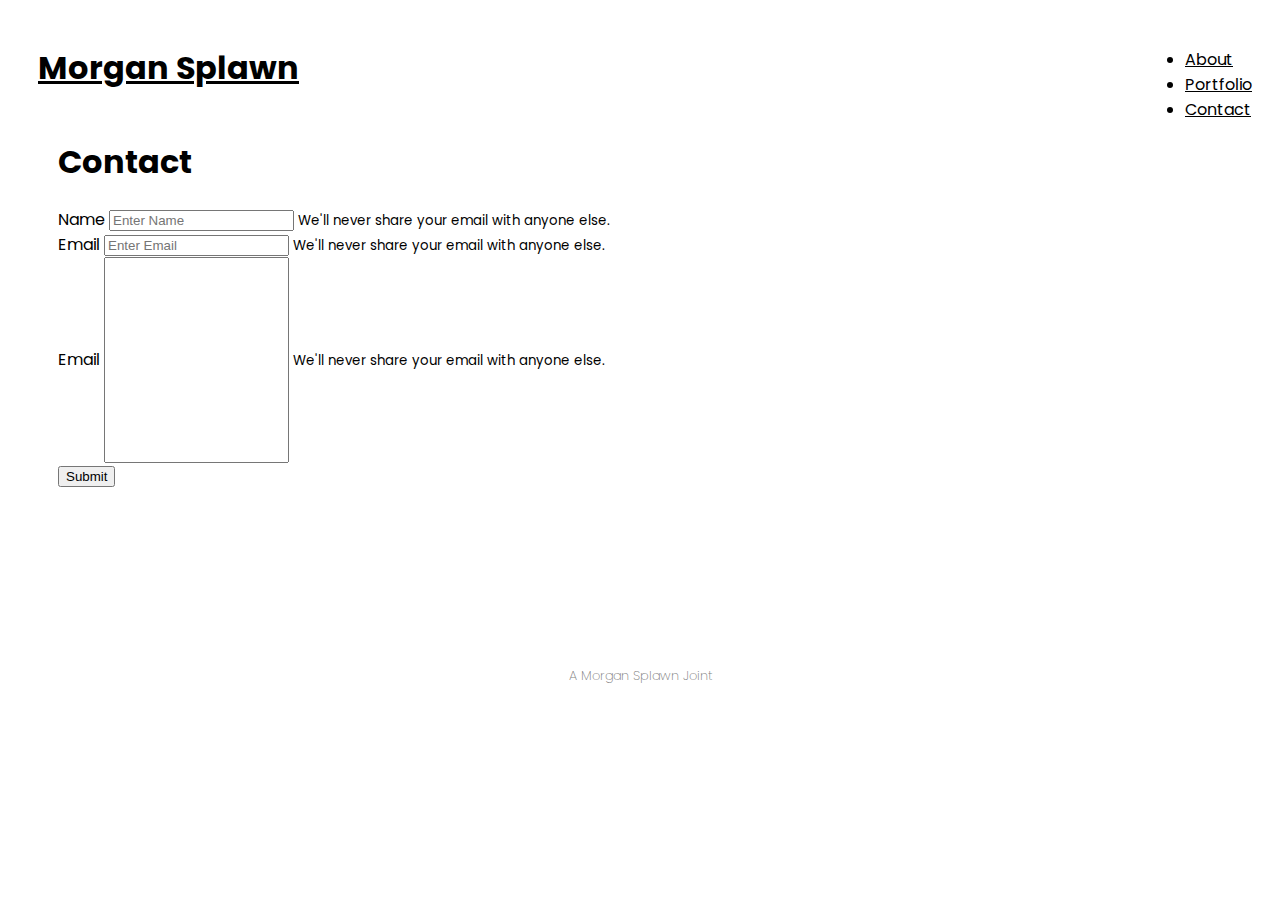
==== contact.html @ e6efa27e "Added footer and updated semantics" ====
<!doctype html>
<html lang="en">
  <head>
    <!-- Required meta tags -->
    <meta charset="utf-8">
    <meta name="viewport" content="width=device-width, initial-scale=1, shrink-to-fit=no">

    <!-- Bootstrap CSS -->
    <link rel="stylesheet" href="https://stackpath.bootstrapcdn.com/bootstrap/4.5.0/css/bootstrap.min.css" integrity="sha384-9aIt2nRpC12Uk9gS9baDl411NQApFmC26EwAOH8WgZl5MYYxFfc+NcPb1dKGj7Sk" crossorigin="anonymous">
    <link href="https://fonts.googleapis.com/css2?family=Poppins:wght@100;200;300;400;500;600;700&family=Ubuntu:wght@300;400;500;700&display=swap" rel="stylesheet">
    <link rel="stylesheet" href="style.css">

    <title>Morgan Splawn | Contact</title>
  </head>
  <body>
  
    <nav>
        <div class="name">
            <a href="index.html">
                <h1>Morgan Splawn</h1>
            </a>
        </div>

        <ul class="nav">
            <li class="nav-item">
              <a class="nav-link active" href="index.html">About</a>
            </li>
            <li class="nav-item">
              <a class="nav-link" href="portfolio.html">Portfolio</a>
            </li>
            <li class="nav-item">
              <a class="nav-link" href="contact.html">Contact</a>
            </li>
          </ul>
    </nav>

    <div class="container">

        <div class="row">

            <div class="column-md-1">

            </div>

            <div class="column-md-10">
                <div class="jumbotron jumbotron-fluid">
                    <div class="container" id="email-form">
                        <h1 class="display-4">Contact</h1>
                            
                        <form>
                            <div class="form-group">
                              <label for="exampleInputName1">Name</label>
                              <input type="text" class="form-control" id="exampleInputEmail1" aria-describedby="emailHelp" placeholder="Enter Name">
                              <small id="emailHelp" class="form-text text-muted">We'll never share your email with anyone else.</small>
                            </div>

                            <div class="form-group">
                              <label for="exampleInputEmail1">Email</label>
                              <input type="email" class="form-control" id="exampleInputEmail1" aria-describedby="emailHelp" placeholder="Enter Email">
                              <small id="emailHelp" class="form-text text-muted">We'll never share your email with anyone else.</small>
                            </div>

                            <div class="form-group">
                              <label for="exampleInputMessage1">Email</label>
                              <input type="text" class="form-control" id="exampleInputMessage1" aria-describedby="emailHelp" placeholder="">
                              <small id="emailHelp" class="form-text text-muted">We'll never share your email with anyone else.</small>
                            </div>
                            
                            <button type="submit" class="btn btn-primary">Submit</button>
                        </form>
                        

                    </div>
                  </div>
            </div>

            <div class="column-md-1">
                
            </div>

        </div>

    </div>

    <footer class="fixed-bottom">

      <h3>A Morgan Splawn Joint </h3>

  </footer>

    <!-- Optional JavaScript -->
    <!-- jQuery first, then Popper.js, then Bootstrap JS -->
    <script src="https://code.jquery.com/jquery-3.5.1.slim.min.js" integrity="sha384-DfXdz2htPH0lsSSs5nCTpuj/zy4C+OGpamoFVy38MVBnE+IbbVYUew+OrCXaRkfj" crossorigin="anonymous"></script>
    <script src="https://cdn.jsdelivr.net/npm/popper.js@1.16.0/dist/umd/popper.min.js" integrity="sha384-Q6E9RHvbIyZFJoft+2mJbHaEWldlvI9IOYy5n3zV9zzTtmI3UksdQRVvoxMfooAo" crossorigin="anonymous"></script>
    <script src="https://stackpath.bootstrapcdn.com/bootstrap/4.5.0/js/bootstrap.min.js" integrity="sha384-OgVRvuATP1z7JjHLkuOU7Xw704+h835Lr+6QL9UvYjZE3Ipu6Tp75j7Bh/kR0JKI" crossorigin="anonymous"></script>
  </body>
</html>
---- style.css ----
body {
    font-family: 'Poppins', sans-serif;
}

nav {
    padding: 15px;
    margin: 5px;
}

.name {
    color: black;
    padding: 0px 10px 10px 10px;
    float: left;
}

a   {
    color: black;
}

.nav {
    float: right;
    padding-top: 8px;
}

.nav-link {
    color: black;
}

.container  {
    clear: both;
}

.jumbotron  {
    padding-bottom: 155px;
    margin-top: 30px;
}

.bio-image  {
    float: left;
    margin-right: 20px;
}

.bio-text   {
    margin: 20 px;
    line-height: 2em;
}

.col-md-6   {
    text-align: center;
}

.card {
    margin: 0 auto; /* Added */
    float: none; /* Added */
    margin-bottom: 30px; /* Added */
}

#email-form {
    padding: 0px 50px;
    margin:auto;
}

#fluid  {
    padding-left: 60px;
    padding-right: 60px;
    padding-bottom: 5px;
    margin-bottom: 40px;
}

#exampleInputMessage1   {
    height: 200px;
    word-wrap: break-word;
}

footer  {
    padding: 10px;
    background-color: white;
}

h3  {
    text-align: center;
    font-weight: 200;
    font-size: small;
    color: gray;
}
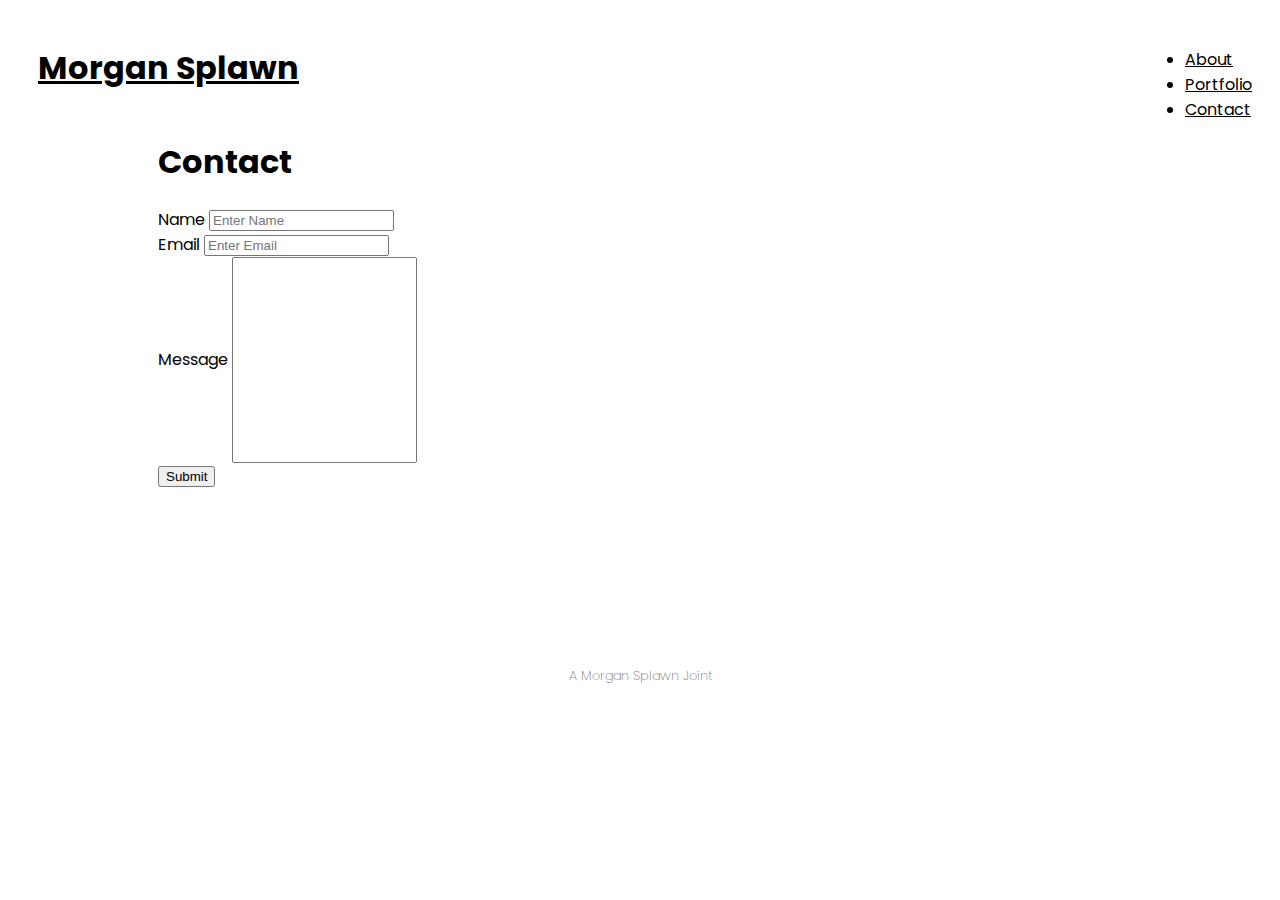
==== commit a2da15d7: "Updated for HTML Validation and changed the bio image" ====
--- a/contact.html
+++ b/contact.html
@@ -50,20 +50,17 @@
                         <form>
                             <div class="form-group">
                               <label for="exampleInputName1">Name</label>
-                              <input type="text" class="form-control" id="exampleInputEmail1" aria-describedby="emailHelp" placeholder="Enter Name">
-                              <small id="emailHelp" class="form-text text-muted">We'll never share your email with anyone else.</small>
+                              <input type="text" class="form-control" id="exampleInputName1" aria-describedby="emailHelp" placeholder="Enter Name">
                             </div>
 
                             <div class="form-group">
                               <label for="exampleInputEmail1">Email</label>
-                              <input type="email" class="form-control" id="exampleInputEmail1" aria-describedby="emailHelp" placeholder="Enter Email">
-                              <small id="emailHelp" class="form-text text-muted">We'll never share your email with anyone else.</small>
+                              <input type="email" class="form-control" id="exampleInputEmail1" aria-describedby="emailHelp" placeholder="Enter Email"> 
                             </div>
 
                             <div class="form-group">
-                              <label for="exampleInputMessage1">Email</label>
-                              <input type="text" class="form-control" id="exampleInputMessage1" aria-describedby="emailHelp" placeholder="">
-                              <small id="emailHelp" class="form-text text-muted">We'll never share your email with anyone else.</small>
+                              <label for="exampleInputMessage1">Message</label>
+                              <input type="text" class="form-control" id="exampleInputMessage1" aria-describedby="messageHelp" placeholder="">
                             </div>
                             
                             <button type="submit" class="btn btn-primary">Submit</button>
--- a/style.css
+++ b/style.css
@@ -38,6 +38,9 @@
 .bio-image  {
     float: left;
     margin-right: 20px;
+    margin-bottom: 20px;
+    object-fit: contain;
+    height: 280px;
 }
 
 .bio-text   {
@@ -82,4 +85,16 @@
     font-weight: 200;
     font-size: small;
     color: gray;
+}
+
+#email-form {
+    padding-left: 150px;
+    padding-right: 150px;
+}
+
+@media screen and (max-width: 768px) {
+    .nav    {
+        clear: both;
+        text-align: center;
+    }
 }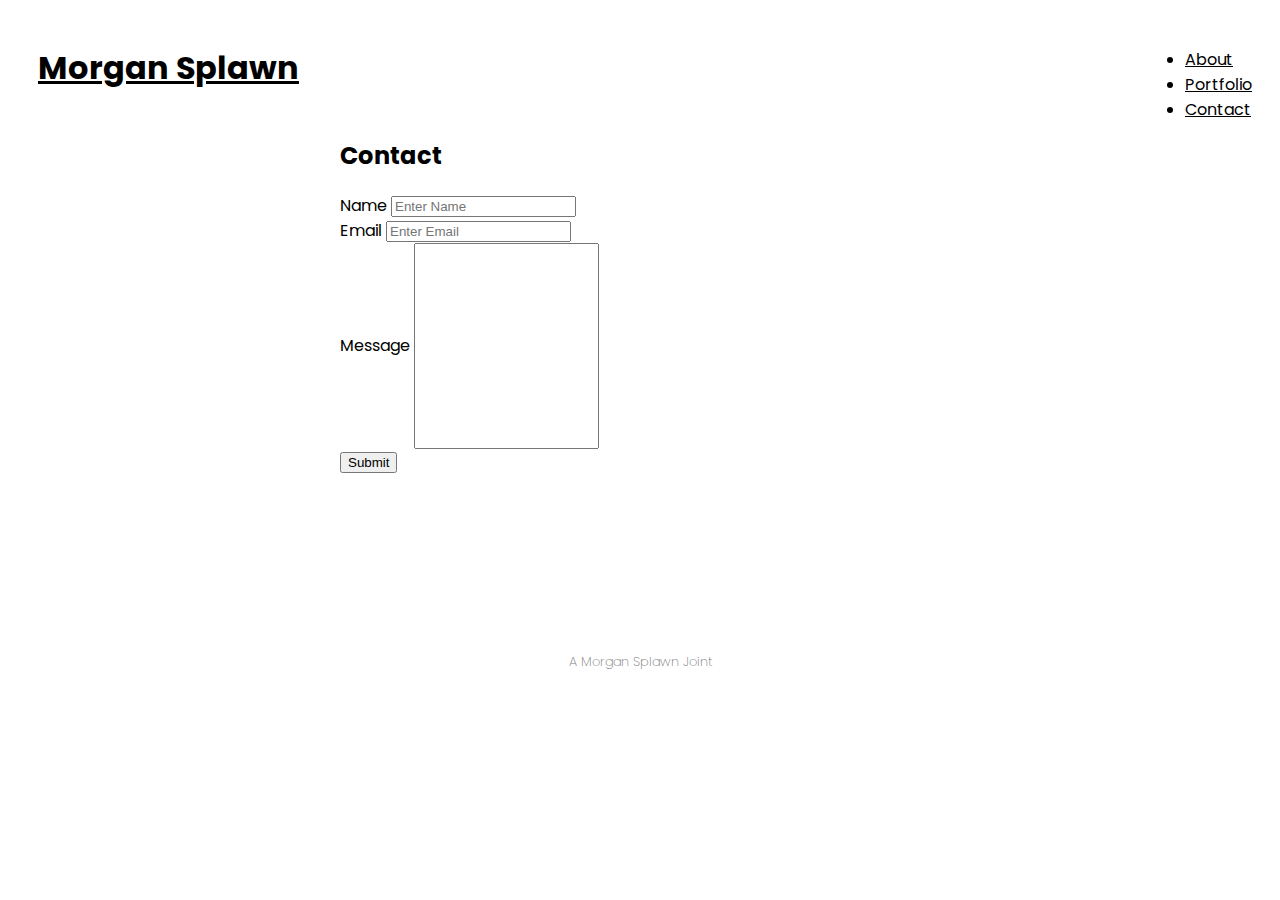
==== commit 9b8e63f2: "More Validation" ====
--- a/contact.html
+++ b/contact.html
@@ -45,22 +45,22 @@
             <div class="column-md-10">
                 <div class="jumbotron jumbotron-fluid">
                     <div class="container" id="email-form">
-                        <h1 class="display-4">Contact</h1>
+                        <h2 class="display-4">Contact</h2>
                             
                         <form>
                             <div class="form-group">
                               <label for="exampleInputName1">Name</label>
-                              <input type="text" class="form-control" id="exampleInputName1" aria-describedby="emailHelp" placeholder="Enter Name">
+                              <input type="text" class="form-control" id="exampleInputName1" placeholder="Enter Name">
                             </div>
 
                             <div class="form-group">
                               <label for="exampleInputEmail1">Email</label>
-                              <input type="email" class="form-control" id="exampleInputEmail1" aria-describedby="emailHelp" placeholder="Enter Email"> 
+                              <input type="email" class="form-control" id="exampleInputEmail1" placeholder="Enter Email"> 
                             </div>
 
                             <div class="form-group">
                               <label for="exampleInputMessage1">Message</label>
-                              <input type="text" class="form-control" id="exampleInputMessage1" aria-describedby="messageHelp" placeholder="">
+                              <input type="text" class="form-control" id="exampleInputMessage1" placeholder="">
                             </div>
                             
                             <button type="submit" class="btn btn-primary">Submit</button>
--- a/style.css
+++ b/style.css
@@ -90,6 +90,7 @@
 #email-form {
     padding-left: 150px;
     padding-right: 150px;
+    width: 600px;
 }
 
 @media screen and (max-width: 768px) {
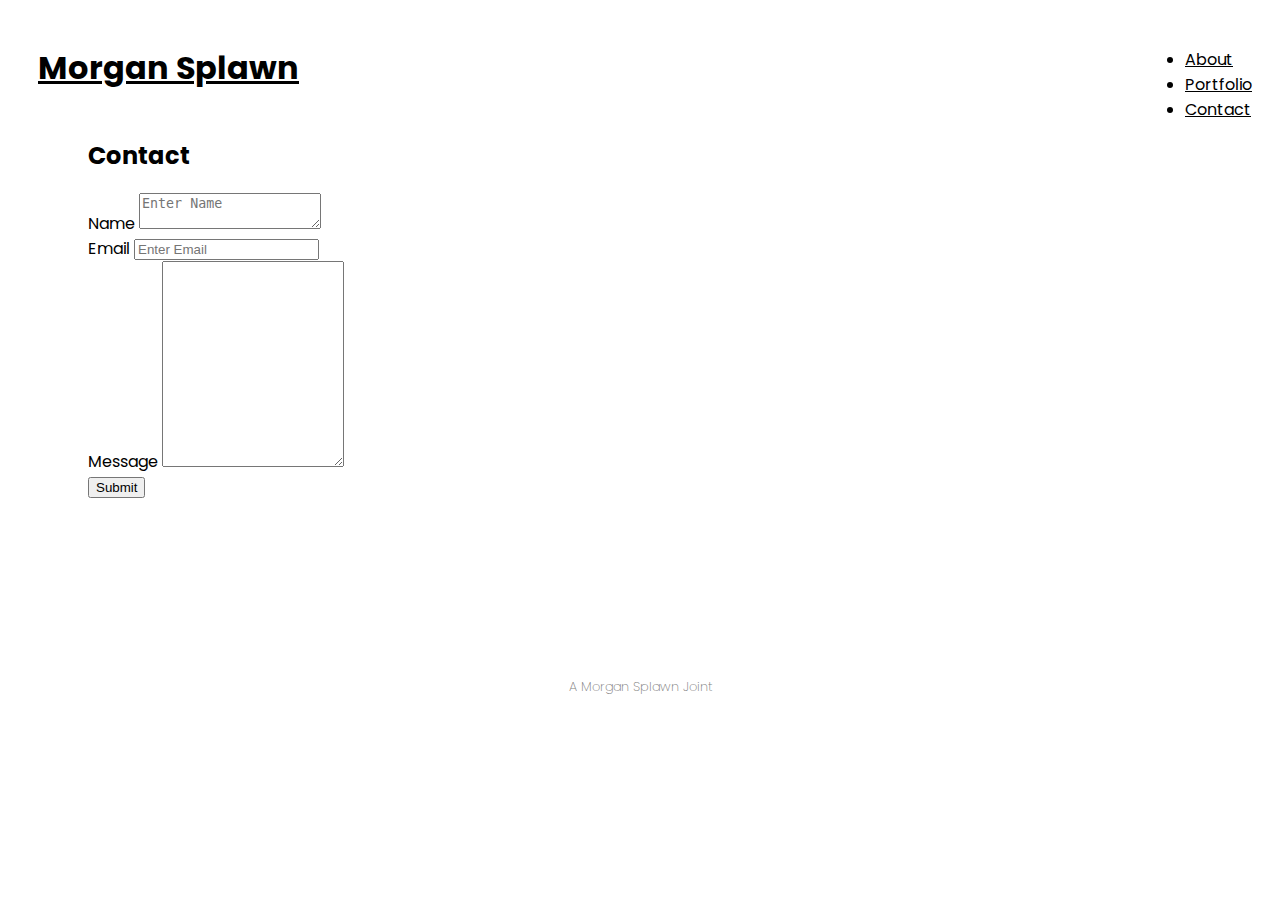
==== commit d4d40ae7: "fixed mobile responsiveness for contact.html" ====
--- a/contact.html
+++ b/contact.html
@@ -42,15 +42,17 @@
 
             </div>
 
+            <section class="contactcenter">
+
             <div class="column-md-10">
                 <div class="jumbotron jumbotron-fluid">
-                    <div class="container" id="email-form">
+                    <div id="email-form">
                         <h2 class="display-4">Contact</h2>
                             
                         <form>
                             <div class="form-group">
                               <label for="exampleInputName1">Name</label>
-                              <input type="text" class="form-control" id="exampleInputName1" placeholder="Enter Name">
+                              <textarea type="text" class="form-control" id="exampleInputName1" placeholder="Enter Name"></textarea>
                             </div>
 
                             <div class="form-group">
@@ -60,7 +62,7 @@
 
                             <div class="form-group">
                               <label for="exampleInputMessage1">Message</label>
-                              <input type="text" class="form-control" id="exampleInputMessage1" placeholder="">
+                              <textarea type="text" class="form-control" id="exampleInputMessage1" placeholder=""></textarea>
                             </div>
                             
                             <button type="submit" class="btn btn-primary">Submit</button>
@@ -69,7 +71,10 @@
 
                     </div>
                   </div>
+                  
             </div>
+
+          </section>
 
             <div class="column-md-1">
                 
@@ -80,7 +85,7 @@
     </div>
 
     <footer class="fixed-bottom">
-
+      
       <h3>A Morgan Splawn Joint </h3>
 
   </footer>
--- a/style.css
+++ b/style.css
@@ -38,7 +38,7 @@
 .bio-image  {
     float: left;
     margin-right: 20px;
-    margin-bottom: 20px;
+    margin-bottom: 5px;
     object-fit: contain;
     height: 280px;
 }
@@ -48,8 +48,22 @@
     line-height: 2em;
 }
 
+#clearfloat {
+    clear: both;
+    padding: 20px 0px;
+}
+
 .col-md-6   {
     text-align: center;
+}
+
+.fa {
+    padding: 15px;
+    font-size: 30px;
+    width: 50px;
+    text-align: center;
+    text-decoration: none;
+    margin: 5px 2px;
 }
 
 .card {
@@ -58,10 +72,20 @@
     margin-bottom: 30px; /* Added */
 }
 
+section {
+    width: 100%;
+    align-items: center;
+    justify-content: center;
+    
+}
+
 #email-form {
-    padding: 0px 50px;
+    padding: 0px 80px;
     margin:auto;
+
 }
+
+
 
 #fluid  {
     padding-left: 60px;
@@ -87,15 +111,27 @@
     color: gray;
 }
 
-#email-form {
-    padding-left: 150px;
-    padding-right: 150px;
-    width: 600px;
+.icons  {
+    max-width: 100%;
+    height: auto;
+    padding: 20px;
 }
+
+
 
 @media screen and (max-width: 768px) {
     .nav    {
+        width: 100%;
         clear: both;
+        text-align: center;
+        align-items: center;
+        justify-content: center;
+    }
+
+    .name   {
+        width: 100%;
+        align-items: center;
+        justify-content: center;
         text-align: center;
     }
 }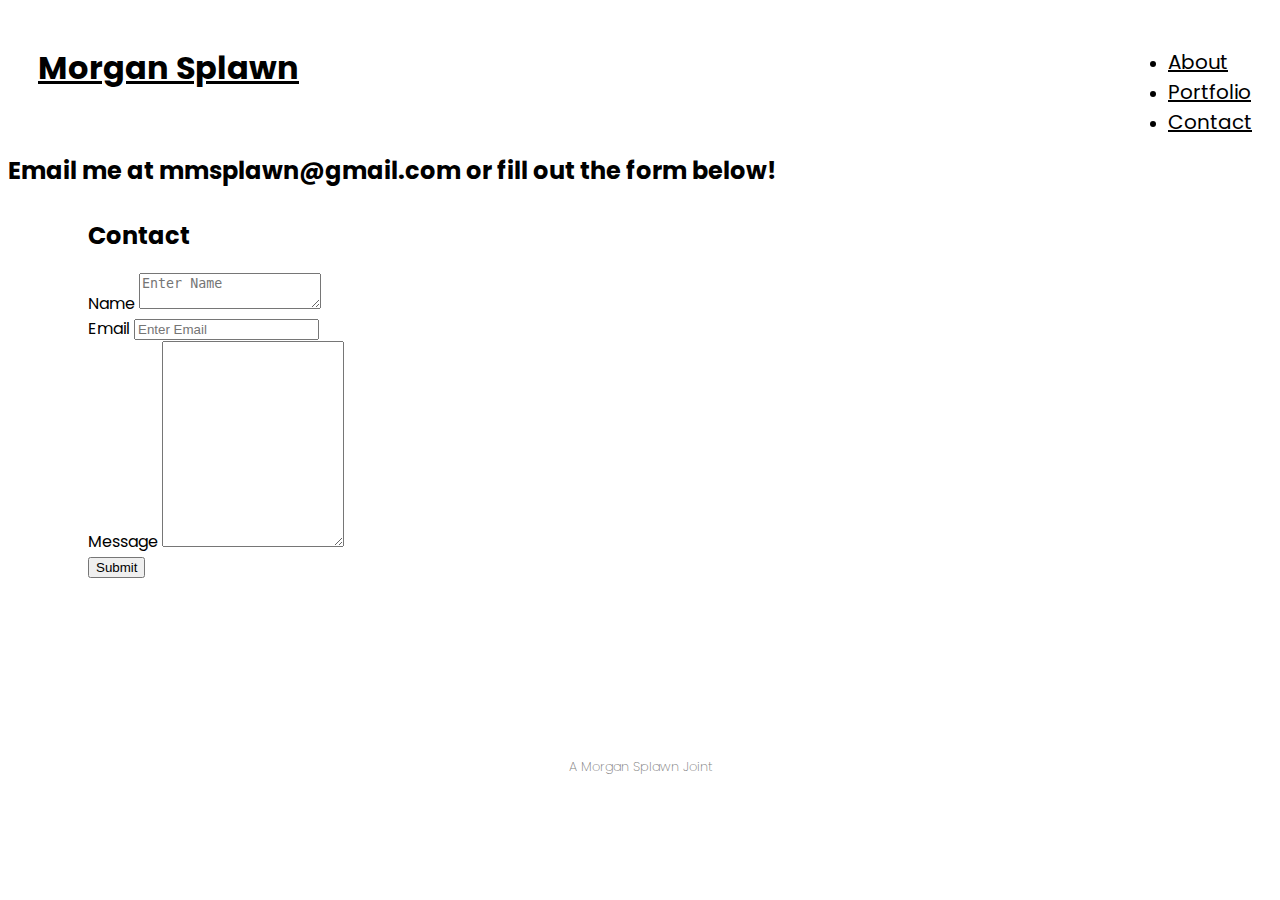
==== commit 26f9a0ad: "added resume download" ====
--- a/contact.html
+++ b/contact.html
@@ -5,7 +5,7 @@
     <meta charset="utf-8">
     <meta name="viewport" content="width=device-width, initial-scale=1, shrink-to-fit=no">
 
-    <!-- Bootstrap CSS -->
+    <!-- Stylesheets -->
     <link rel="stylesheet" href="https://stackpath.bootstrapcdn.com/bootstrap/4.5.0/css/bootstrap.min.css" integrity="sha384-9aIt2nRpC12Uk9gS9baDl411NQApFmC26EwAOH8WgZl5MYYxFfc+NcPb1dKGj7Sk" crossorigin="anonymous">
     <link href="https://fonts.googleapis.com/css2?family=Poppins:wght@100;200;300;400;500;600;700&family=Ubuntu:wght@300;400;500;700&display=swap" rel="stylesheet">
     <link rel="stylesheet" href="style.css">
@@ -15,6 +15,7 @@
   <body>
   
     <nav>
+      <!-- Navigation Bar-->
         <div class="name">
             <a href="index.html">
                 <h1>Morgan Splawn</h1>
@@ -35,7 +36,10 @@
     </nav>
 
     <div class="container">
-
+        <div class="row">
+          <h2>Email me at mmsplawn@gmail.com or fill out the form below!</h2>
+        </div>
+        <!-- Main Content -->
         <div class="row">
 
             <div class="column-md-1">
@@ -50,9 +54,10 @@
                         <h2 class="display-4">Contact</h2>
                             
                         <form>
+                          <!-- Form -->
                             <div class="form-group">
                               <label for="exampleInputName1">Name</label>
-                              <textarea type="text" class="form-control" id="exampleInputName1" placeholder="Enter Name"></textarea>
+                              <textarea class="form-control" id="exampleInputName1" placeholder="Enter Name"></textarea>
                             </div>
 
                             <div class="form-group">
@@ -62,7 +67,7 @@
 
                             <div class="form-group">
                               <label for="exampleInputMessage1">Message</label>
-                              <textarea type="text" class="form-control" id="exampleInputMessage1" placeholder=""></textarea>
+                              <textarea class="form-control" id="exampleInputMessage1" placeholder=""></textarea>
                             </div>
                             
                             <button type="submit" class="btn btn-primary">Submit</button>
@@ -85,7 +90,7 @@
     </div>
 
     <footer class="fixed-bottom">
-      
+      <!-- Footer -->
       <h3>A Morgan Splawn Joint </h3>
 
   </footer>
--- a/style.css
+++ b/style.css
@@ -24,6 +24,8 @@
 
 .nav-link {
     color: black;
+    font-size: 20px;
+    padding-top: 0px;
 }
 
 .container  {
@@ -36,11 +38,11 @@
 }
 
 .bio-image  {
-    float: left;
     margin-right: 20px;
     margin-bottom: 5px;
+    height: 280px;
     object-fit: contain;
-    height: 280px;
+    float: left;
 }
 
 .bio-text   {
@@ -57,41 +59,34 @@
     text-align: center;
 }
 
-.fa {
-    padding: 15px;
-    font-size: 30px;
-    width: 50px;
-    text-align: center;
-    text-decoration: none;
-    margin: 5px 2px;
+#fluid  {
+    padding-left: 60px;
+    padding-right: 60px;
+    padding-bottom: 5px;
+    margin-bottom: 40px;
 }
 
 .card {
-    margin: 0 auto; /* Added */
-    float: none; /* Added */
-    margin-bottom: 30px; /* Added */
+    margin: 0 auto; 
+    float: none; 
+    margin-bottom: 30px; 
+}
+
+.card-img-top   {
+    max-height: 400px;
+    height: 400px;
+    object-fit: contain;
 }
 
 section {
     width: 100%;
     align-items: center;
-    justify-content: center;
-    
+    justify-content: center;  
 }
 
 #email-form {
     padding: 0px 80px;
     margin:auto;
-
-}
-
-
-
-#fluid  {
-    padding-left: 60px;
-    padding-right: 60px;
-    padding-bottom: 5px;
-    margin-bottom: 40px;
 }
 
 #exampleInputMessage1   {
@@ -113,8 +108,15 @@
 
 .icons  {
     max-width: 100%;
-    height: auto;
+    height: 80px;
     padding: 20px;
+}
+
+.logos  {
+    margin-top: 60px;
+    display: flex;
+    justify-content: center;
+    align-items: center;
 }
 
 
@@ -134,4 +136,5 @@
         justify-content: center;
         text-align: center;
     }
+
 }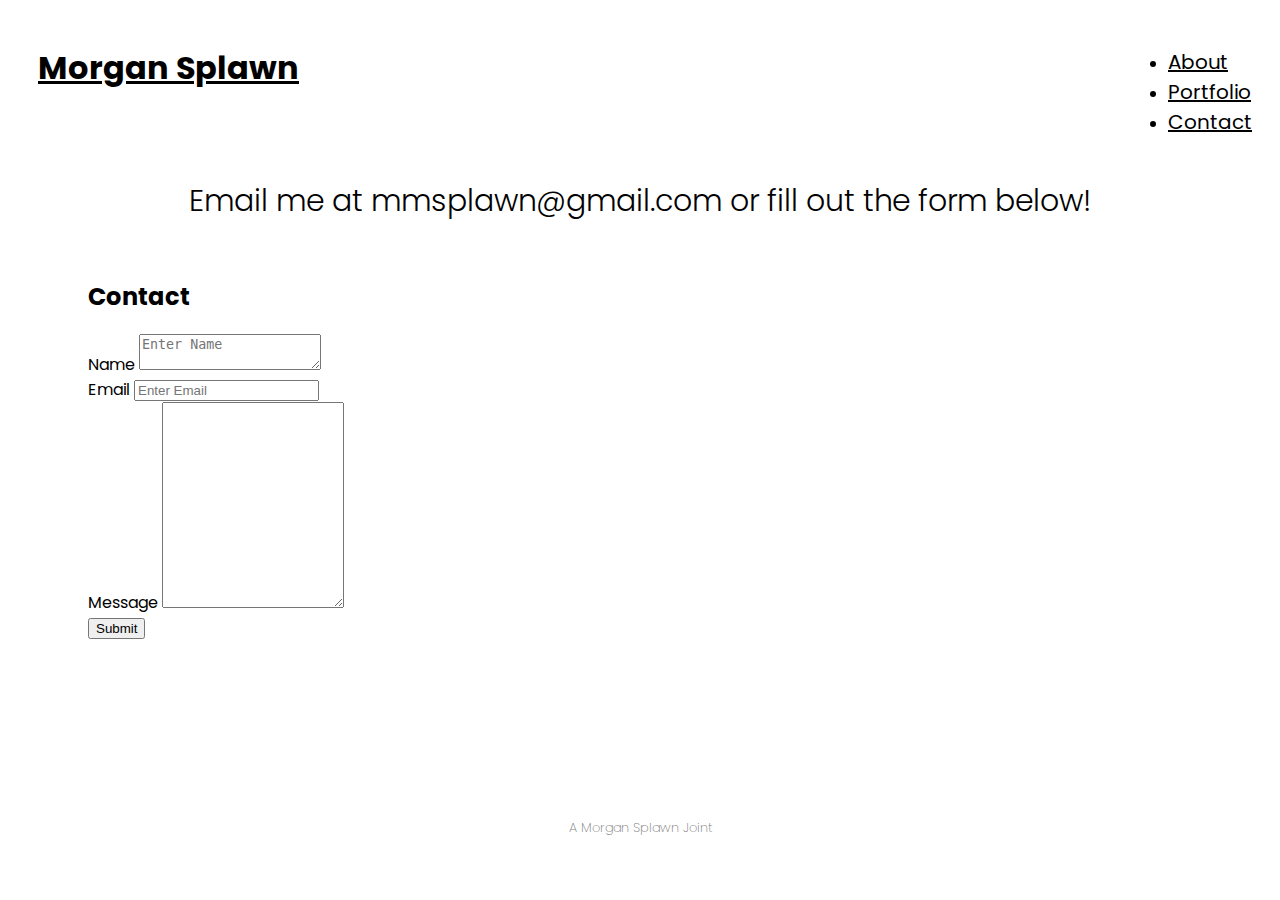
==== commit a9f93a9b: "Merge pull request #29 from msplawn/updatedagain" ====
--- a/contact.html
+++ b/contact.html
@@ -36,8 +36,8 @@
     </nav>
 
     <div class="container">
-        <div class="row">
-          <h2>Email me at mmsplawn@gmail.com or fill out the form below!</h2>
+        <div class="row" id="contact-subhead">
+          <h2 id="subhead">Email me at mmsplawn@gmail.com or fill out the form below!</h2>
         </div>
         <!-- Main Content -->
         <div class="row">
--- a/style.css
+++ b/style.css
@@ -72,6 +72,16 @@
     margin-bottom: 30px; 
 }
 
+#contact-subhead    {
+    justify-content: center;
+    display: flex;
+}
+
+#subhead    {
+    font-size: 30px;
+    font-weight: 300;
+}
+
 .card-img-top   {
     max-height: 400px;
     height: 400px;
@@ -119,6 +129,11 @@
     align-items: center;
 }
 
+.cardbutton {
+    margin-left: 5px;
+    margin-right: 5px;
+}
+
 
 
 @media screen and (max-width: 768px) {
